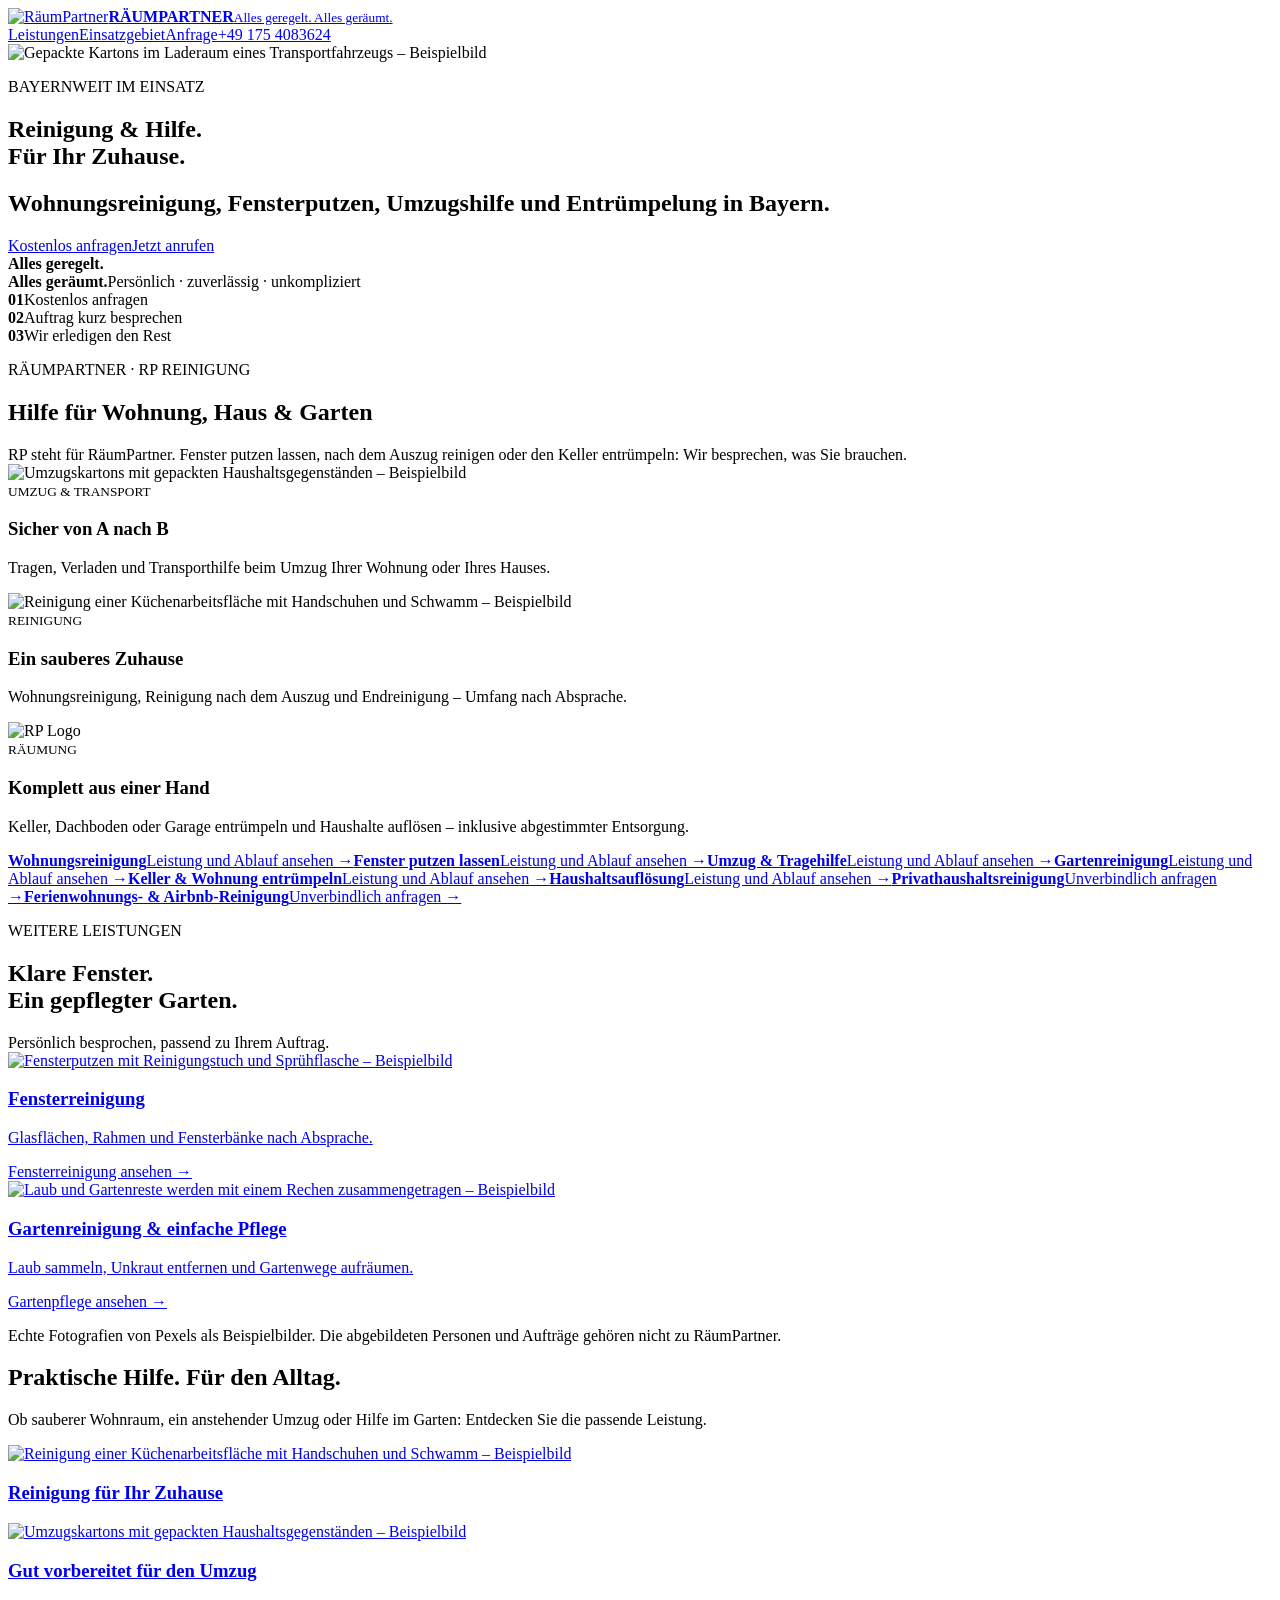
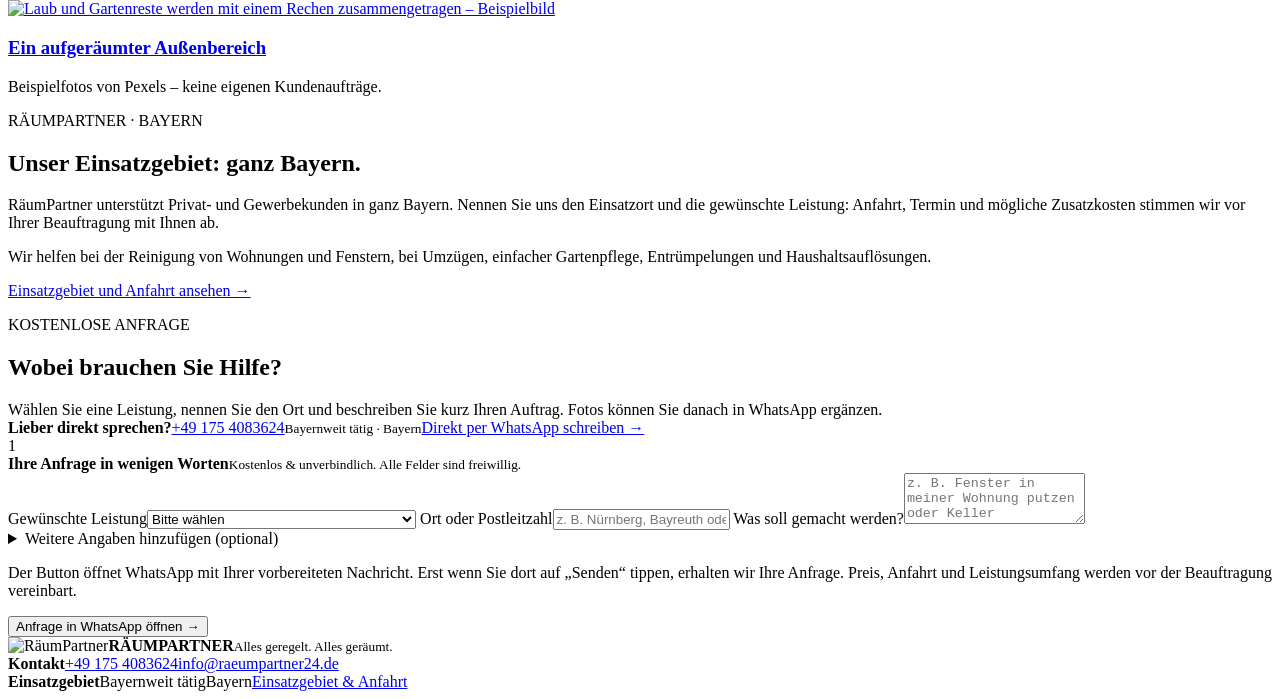
==== src/index.html @ dae3a189 "Update service area to Bavaria and add cleaning services" ====
<!DOCTYPE html>

<html lang="de">
<head><meta charset="utf-8"/><meta content="width=device-width,initial-scale=1" name="viewport"/><title>RäumPartner (RP) | Reinigung &amp; Umzug in Bayern</title><meta content="RäumPartner bietet Reinigung, Umzugshilfe, Entrümpelung sowie Privathaushalts- und Ferienwohnungsreinigung in ganz Bayern." name="description"/><meta content="index,follow,max-image-preview:large" name="robots"/><link href="https://raeumpartner24.de/" rel="canonical"/><link href="/favicon.svg" rel="icon" sizes="any" type="image/svg+xml"/><link href="/styles.css" rel="stylesheet"/><link href="/seo.css" rel="stylesheet"/><link href="/services.css" rel="stylesheet"/><meta content="website" property="og:type"/><meta content="RäumPartner" property="og:site_name"/><meta content="de_DE" property="og:locale"/><meta content="RäumPartner (RP) | Reinigung &amp; Umzug Bayern" property="og:title"/><meta content="RäumPartner bietet Reinigung, Umzugshilfe, Entrümpelung sowie Privathaushalts- und Ferienwohnungsreinigung in ganz Bayern." property="og:description"/><meta content="https://raeumpartner24.de/" property="og:url"/><meta content="https://raeumpartner24.de/foto-transport-1280.svg" property="og:image"/><script type="application/ld+json">{"@context":"https://schema.org","@graph":[{"@type":"Organization","@id":"https://raeumpartner24.de/#business","name":"RäumPartner","alternateName":["Raeumpartner","Raumpartner","RP","RP Reinigung"],"url":"https://raeumpartner24.de/","telephone":"+491754083624","email":"info@raeumpartner24.de","logo":{"@type":"ImageObject","url":"https://raeumpartner24.de/rp-logo-transparent.svg","width":512,"height":512},"areaServed":[{"@type":"AdministrativeArea","name":"Bayern"}],"contactPoint":{"@type":"ContactPoint","telephone":"+491754083624","email":"info@raeumpartner24.de","contactType":"customer enquiries"}},{"@type":"WebSite","@id":"https://raeumpartner24.de/#website","url":"https://raeumpartner24.de/","name":"RäumPartner","inLanguage":"de","publisher":{"@id":"https://raeumpartner24.de/#business"},"alternateName":["RP","RP Reinigung"]},{"@type":"WebPage","@id":"https://raeumpartner24.de/#webpage","url":"https://raeumpartner24.de/","name":"RäumPartner (RP) | Reinigung & Umzug Bayern","description":"RäumPartner bietet Reinigung, Umzugshilfe, Entrümpelung sowie Privathaushalts- und Ferienwohnungsreinigung in ganz Bayern.","inLanguage":"de","isPartOf":{"@id":"https://raeumpartner24.de/#website"}}]}</script><meta content="dbnfpOMrKp-sdjG33YXzh4GkXiEwFnBauRrrXP3Vllk" name="google-site-verification"/></head>
<body>
<header>
<a class="logo" href="#start"><img alt="RäumPartner" src="rp-logo-transparent.svg"/><span><b>RÄUM<span>PARTNER</span></b><small>Alles geregelt. Alles geräumt.</small></span></a>
<nav><a href="#leistungen">Leistungen</a><a href="#einsatzgebiet">Einsatzgebiet</a><a href="#anfrage">Anfrage</a><a class="call" href="tel:+491754083624">+49 175 4083624</a></nav>
</header>
<main>
<section class="hero" id="start">
<img alt="Gepackte Kartons im Laderaum eines Transportfahrzeugs – Beispielbild" decoding="async" fetchpriority="high" height="2276" sizes="(max-width: 760px) 100vw, 50vw" src="foto-transport-1280.svg" srcset="/foto-transport-640.svg 640w, /foto-transport-1280.svg 1280w" width="1280"/>
<div class="shade"></div>
<div class="hero-copy"><p>BAYERNWEIT IM EINSATZ</p><h1>Reinigung &amp; Hilfe.<br/><span>Für Ihr Zuhause.</span></h1><h2>Wohnungsreinigung, Fensterputzen, Umzugshilfe und Entrümpelung in Bayern.</h2><div><a class="gold" href="#anfrage">Kostenlos anfragen</a><a class="ghost" href="tel:+491754083624">Jetzt anrufen</a></div></div>
<div class="promise"><b>Alles geregelt.<br/>Alles geräumt.</b><span>Persönlich · zuverlässig · unkompliziert</span></div>
</section>
<section class="quick"><div><b>01</b><span>Kostenlos anfragen</span></div><div><b>02</b><span>Auftrag kurz besprechen</span></div><div><b>03</b><span>Wir erledigen den Rest</span></div></section>
<section class="work" id="leistungen">
<div class="title"><p>RÄUMPARTNER · RP REINIGUNG</p><h2>Hilfe für Wohnung, Haus &amp; Garten</h2><span>RP steht für RäumPartner. Fenster putzen lassen, nach dem Auszug reinigen oder den Keller entrümpeln: Wir besprechen, was Sie brauchen.</span></div>
<div class="photo-grid">
<article class="photo-card large"><img alt="Umzugskartons mit gepackten Haushaltsgegenständen – Beispielbild" decoding="async" height="1920" loading="lazy" sizes="(max-width: 760px) 100vw, 50vw" src="foto-umzug-1280.svg" srcset="/foto-umzug-640.svg 640w, /foto-umzug-1280.svg 1280w" width="1280"/><div><small>UMZUG &amp; TRANSPORT</small><h3>Sicher von A nach B</h3><p>Tragen, Verladen und Transporthilfe beim Umzug Ihrer Wohnung oder Ihres Hauses.</p></div></article>
<article class="photo-card"><img alt="Reinigung einer Küchenarbeitsfläche mit Handschuhen und Schwamm – Beispielbild" decoding="async" height="853" loading="lazy" sizes="(max-width: 760px) 100vw, 50vw" src="foto-reinigung-1280.svg" srcset="/foto-reinigung-640.svg 640w, /foto-reinigung-1280.svg 1280w" width="1280"/><div><small>REINIGUNG</small><h3>Ein sauberes Zuhause</h3><p>Wohnungsreinigung, Reinigung nach dem Auszug und Endreinigung – Umfang nach Absprache.</p></div></article>
<article class="dark-card brand-card"><img alt="RP Logo" src="rp-logo-transparent.svg"/><div><small>RÄUMUNG</small><h3>Komplett aus einer Hand</h3><p>Keller, Dachboden oder Garage entrümpeln und Haushalte auflösen – inklusive abgestimmter Entsorgung.</p></div></article>
</div>
<div class="service-links home-service-links"><a class="service-link" href="/reinigung.html"><strong>Wohnungsreinigung</strong><span>Leistung und Ablauf ansehen →</span></a><a class="service-link" href="/fensterreinigung.html"><strong>Fenster putzen lassen</strong><span>Leistung und Ablauf ansehen →</span></a><a class="service-link" href="/umzug.html"><strong>Umzug &amp; Tragehilfe</strong><span>Leistung und Ablauf ansehen →</span></a><a class="service-link" href="/gartenpflege.html"><strong>Gartenreinigung</strong><span>Leistung und Ablauf ansehen →</span></a><a class="service-link" href="/entruempelung.html"><strong>Keller &amp; Wohnung entrümpeln</strong><span>Leistung und Ablauf ansehen →</span></a><a class="service-link" href="/haushaltsaufloesung.html"><strong>Haushaltsauflösung</strong><span>Leistung und Ablauf ansehen →</span></a><a class="service-link" href="/#anfrage"><strong>Privathaushaltsreinigung</strong><span>Unverbindlich anfragen →</span></a><a class="service-link" href="/#anfrage"><strong>Ferienwohnungs- &amp; Airbnb-Reinigung</strong><span>Unverbindlich anfragen →</span></a></div>
</section>
<section class="new-services"><div class="title"><p>WEITERE LEISTUNGEN</p><h2>Klare Fenster.<br/>Ein gepflegter Garten.</h2><span>Persönlich besprochen, passend zu Ihrem Auftrag.</span></div><div class="visual-services"><a href="/fensterreinigung.html"><img alt="Fensterputzen mit Reinigungstuch und Sprühflasche – Beispielbild" decoding="async" height="1920" loading="lazy" sizes="(max-width: 760px) 100vw, 50vw" src="/foto-fenster-640.svg" srcset="/foto-fenster-640.svg 640w, /foto-fenster-1280.svg 1280w" width="1280"/><div><h3>Fensterreinigung</h3><p>Glasflächen, Rahmen und Fensterbänke nach Absprache.</p><span>Fensterreinigung ansehen →</span></div></a><a href="/gartenpflege.html"><img alt="Laub und Gartenreste werden mit einem Rechen zusammengetragen – Beispielbild" decoding="async" height="853" loading="lazy" sizes="(max-width: 760px) 100vw, 50vw" src="/foto-garten-640.svg" srcset="/foto-garten-640.svg 640w, /foto-garten-1280.svg 1280w" width="1280"/><div><h3>Gartenreinigung &amp; einfache Pflege</h3><p>Laub sammeln, Unkraut entfernen und Gartenwege aufräumen.</p><span>Gartenpflege ansehen →</span></div></a></div><p class="image-note">Echte Fotografien von Pexels als Beispielbilder. Die abgebildeten Personen und Aufträge gehören nicht zu RäumPartner.</p></section><section class="photo-life"><h2>Praktische Hilfe. Für den Alltag.</h2><p>Ob sauberer Wohnraum, ein anstehender Umzug oder Hilfe im Garten: Entdecken Sie die passende Leistung.</p><div class="photo-life-grid"><a href="/reinigung.html"><img alt="Reinigung einer Küchenarbeitsfläche mit Handschuhen und Schwamm – Beispielbild" decoding="async" height="853" loading="lazy" src="/foto-reinigung-1280.svg" width="1280"/><h3>Reinigung für Ihr Zuhause</h3></a><a href="/umzug.html"><img alt="Umzugskartons mit gepackten Haushaltsgegenständen – Beispielbild" decoding="async" height="853" loading="lazy" src="/foto-umzug-1280.svg" width="1280"/><h3>Gut vorbereitet für den Umzug</h3></a><a href="/gartenpflege.html"><img alt="Laub und Gartenreste werden mit einem Rechen zusammengetragen – Beispielbild" decoding="async" height="853" loading="lazy" src="/foto-garten-1280.svg" width="1280"/><h3>Ein aufgeräumter Außenbereich</h3></a></div><p class="image-note">Beispielfotos von Pexels – keine eigenen Kundenaufträge.</p></section><section class="local" id="einsatzgebiet"><div><p>RÄUMPARTNER · BAYERN</p><h2>Unser Einsatzgebiet: ganz Bayern.</h2></div><div><p>RäumPartner unterstützt Privat- und Gewerbekunden in ganz Bayern. Nennen Sie uns den Einsatzort und die gewünschte Leistung: Anfahrt, Termin und mögliche Zusatzkosten stimmen wir vor Ihrer Beauftragung mit Ihnen ab.</p><p>Wir helfen bei der Reinigung von Wohnungen und Fenstern, bei Umzügen, einfacher Gartenpflege, Entrümpelungen und Haushaltsauflösungen.</p><a class="area-more" href="/einsatzgebiet.html">Einsatzgebiet und Anfahrt ansehen →</a></div></section>
<section class="request" id="anfrage">
<aside><p>KOSTENLOSE ANFRAGE</p><h2>Wobei brauchen Sie Hilfe?</h2><span>Wählen Sie eine Leistung, nennen Sie den Ort und beschreiben Sie kurz Ihren Auftrag. Fotos können Sie danach in WhatsApp ergänzen.</span><div class="contact-box"><b>Lieber direkt sprechen?</b><a href="tel:+491754083624">+49 175 4083624</a><small>Bayernweit tätig · Bayern</small><a class="direct-whatsapp" href="https://wa.me/491754083624" rel="noopener" target="_blank">Direkt per WhatsApp schreiben →</a></div></aside>
<form id="requestForm">
<div class="form-title"><span>1</span><div><b>Ihre Anfrage in wenigen Worten</b><small>Kostenlos &amp; unverbindlich. Alle Felder sind freiwillig.</small></div></div>
<div class="fields">
<label class="wide">Gewünschte Leistung<select name="service"><option value="">Bitte wählen</option><option value="Reinigung">Wohnungsreinigung</option><option value="Fensterreinigung">Fenster putzen lassen</option><option value="Umzugsreinigung">Reinigung nach dem Auszug</option><option value="Umzug und Transport">Umzug &amp; Tragehilfe</option><option value="Entrümpelung">Keller, Garage oder Wohnung entrümpeln</option><option value="Haushaltsauflösung">Haushaltsauflösung</option><option value="Gartenreinigung und Gartenpflege">Gartenreinigung &amp; einfache Pflege</option><option value="Privathaushaltsreinigung">Privathaushaltsreinigung</option><option value="Ferienwohnungs- und Airbnb-Reinigung">Ferienwohnungs- &amp; Airbnb-Reinigung</option><option value="Sonstige Anfrage">Andere Anfrage</option></select></label>
<label class="wide">Ort oder Postleitzahl<input autocomplete="address-level2" name="city" placeholder="z. B. Nürnberg, Bayreuth oder Ihre PLZ"/></label>
<label class="wide">Was soll gemacht werden?<textarea name="details" placeholder="z. B. Fenster in meiner Wohnung putzen oder Keller entrümpeln" rows="3"></textarea></label>
</div>
<details class="optional-details"><summary>Weitere Angaben hinzufügen (optional)</summary><div class="fields">
<label>Wunschtermin<input name="date" type="date"/></label><label>Fläche in m²<input inputmode="decimal" name="sqm" placeholder="z. B. 75"/></label>
<label>Etage<input name="floor" placeholder="z. B. 2. Etage ohne Aufzug"/></label><label>Anzahl Zimmer<input inputmode="numeric" name="rooms" placeholder="z. B. 3"/></label>
<label>Name<input autocomplete="name" name="name" placeholder="Ihr Name"/></label><label>Telefonnummer<input autocomplete="tel" name="phone" placeholder="Ihre Telefonnummer" type="tel"/></label>
<label class="wide">E-Mail<input autocomplete="email" name="email" placeholder="Ihre E-Mail-Adresse" type="email"/></label>
</div></details>
<p class="photos">Der Button öffnet WhatsApp mit Ihrer vorbereiteten Nachricht. Erst wenn Sie dort auf „Senden“ tippen, erhalten wir Ihre Anfrage. Preis, Anfahrt und Leistungsumfang werden vor der Beauftragung vereinbart.</p>
<p aria-live="polite" class="form-message" hidden="" id="formMessage" role="status"></p>
<button type="submit">Anfrage in WhatsApp öffnen <span>→</span></button>
</form>
</section>
</main>
<footer><div class="logo"><img alt="RäumPartner" src="rp-logo-transparent.svg"/><span><b>RÄUM<span>PARTNER</span></b><small>Alles geregelt. Alles geräumt.</small></span></div><div><b>Kontakt</b><a href="tel:+491754083624">+49 175 4083624</a><a href="mailto:info@raeumpartner24.de">info@raeumpartner24.de</a></div><div><b>Einsatzgebiet</b><span>Bayernweit tätig</span><span>Bayern</span><a href="/einsatzgebiet.html">Einsatzgebiet &amp; Anfahrt</a></div></footer>
<script src="script.js"></script>
</body></html>
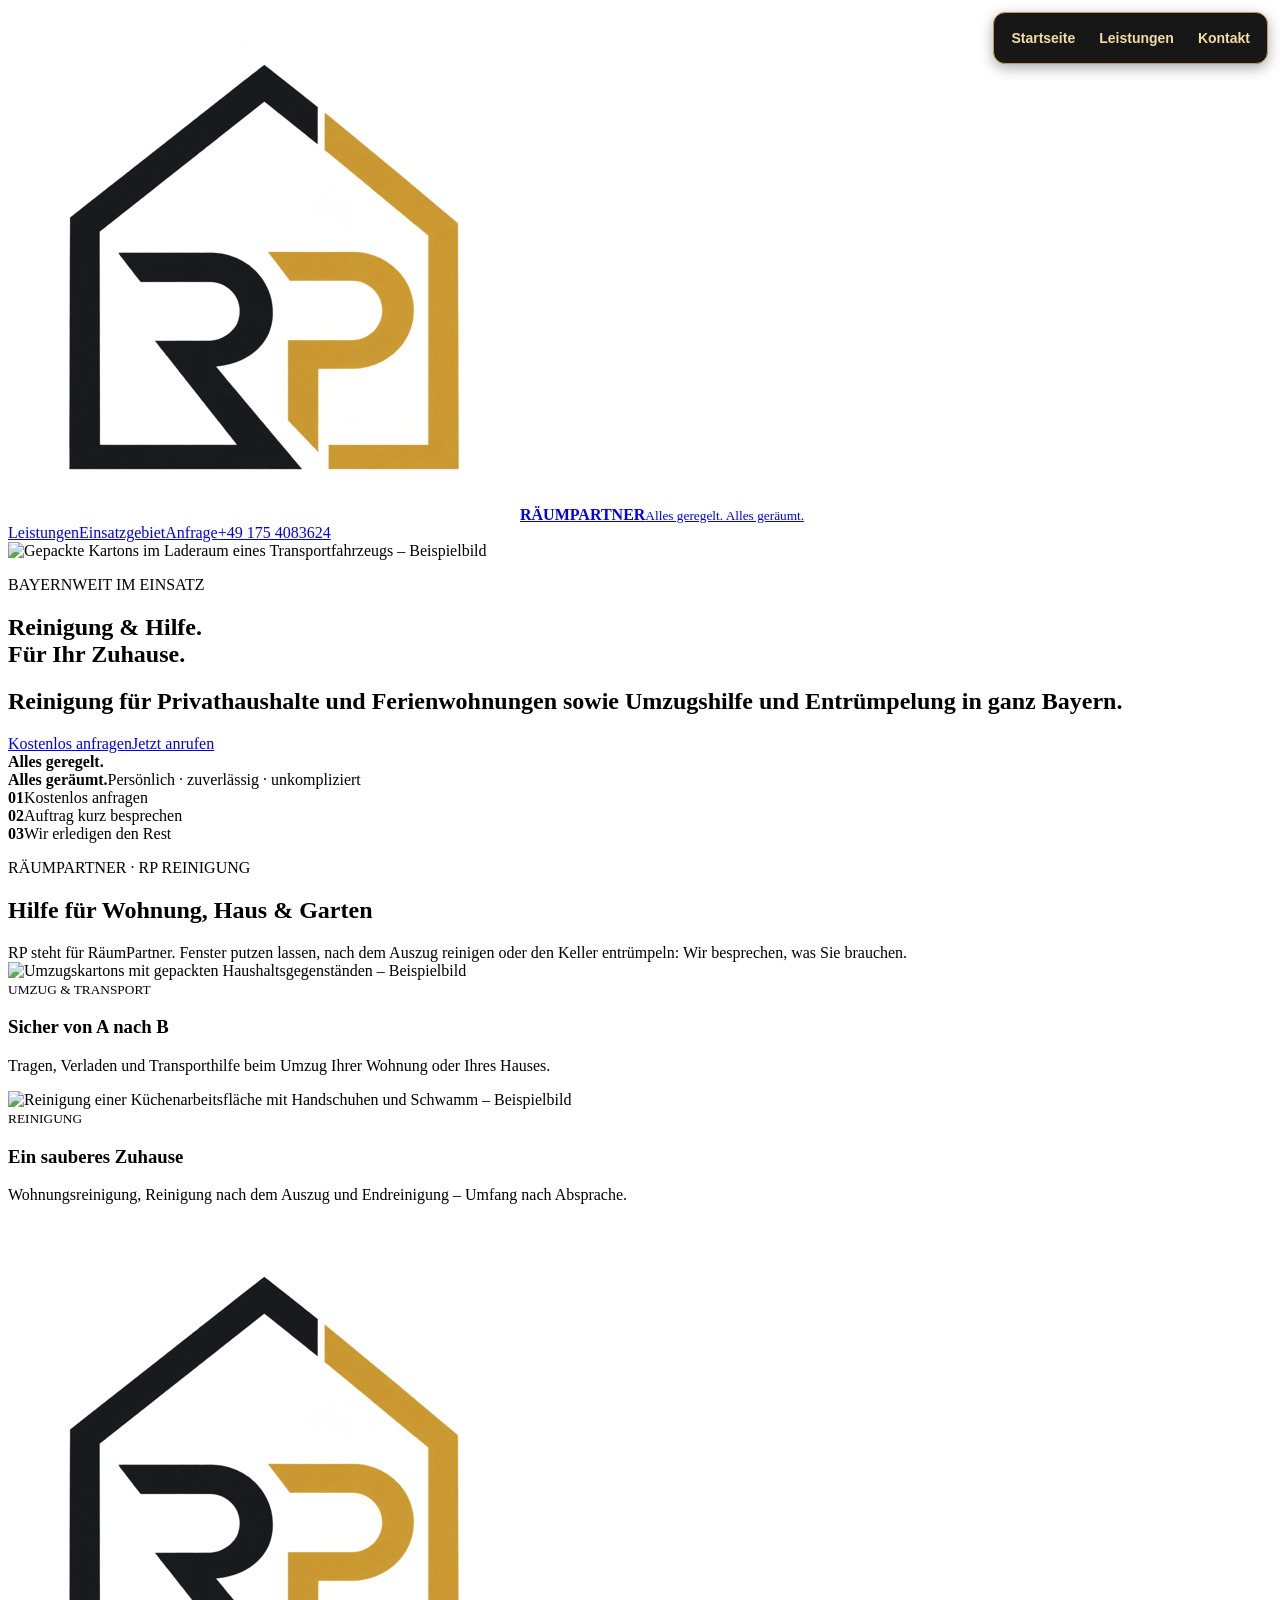
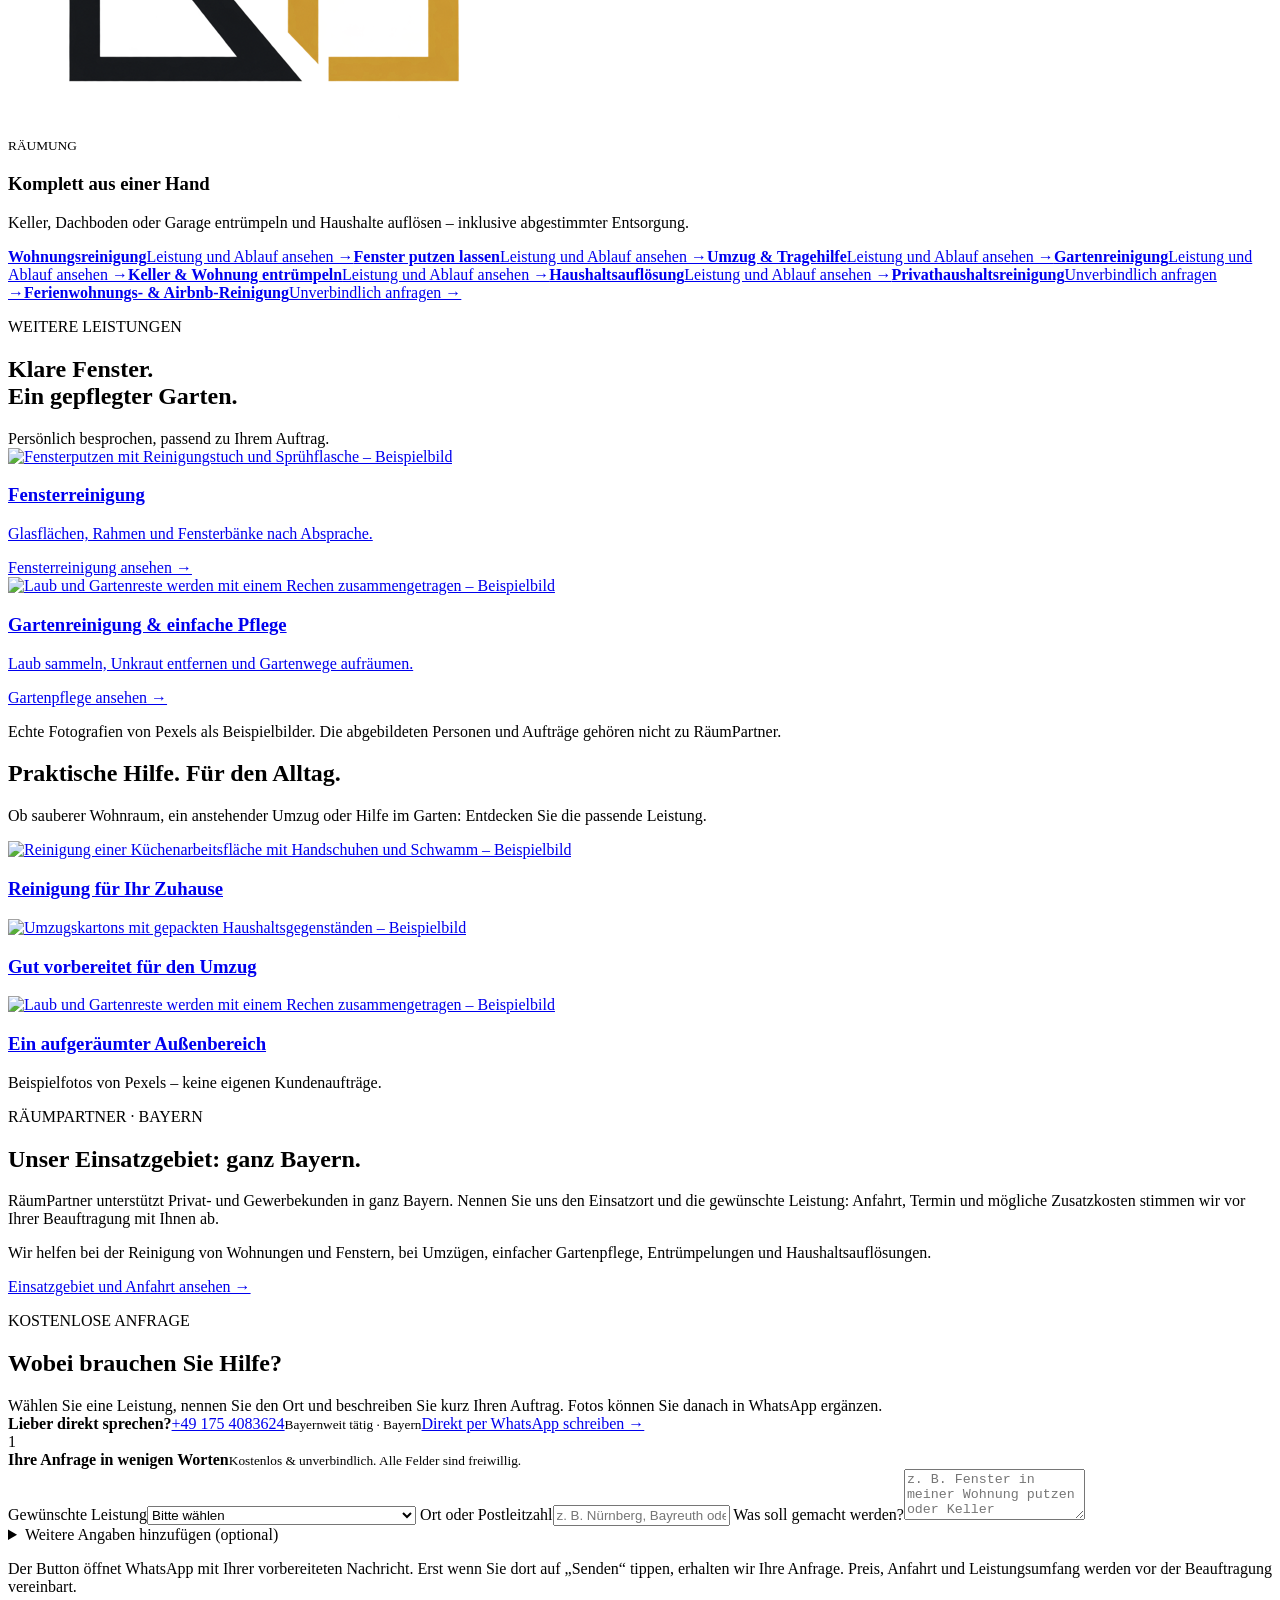
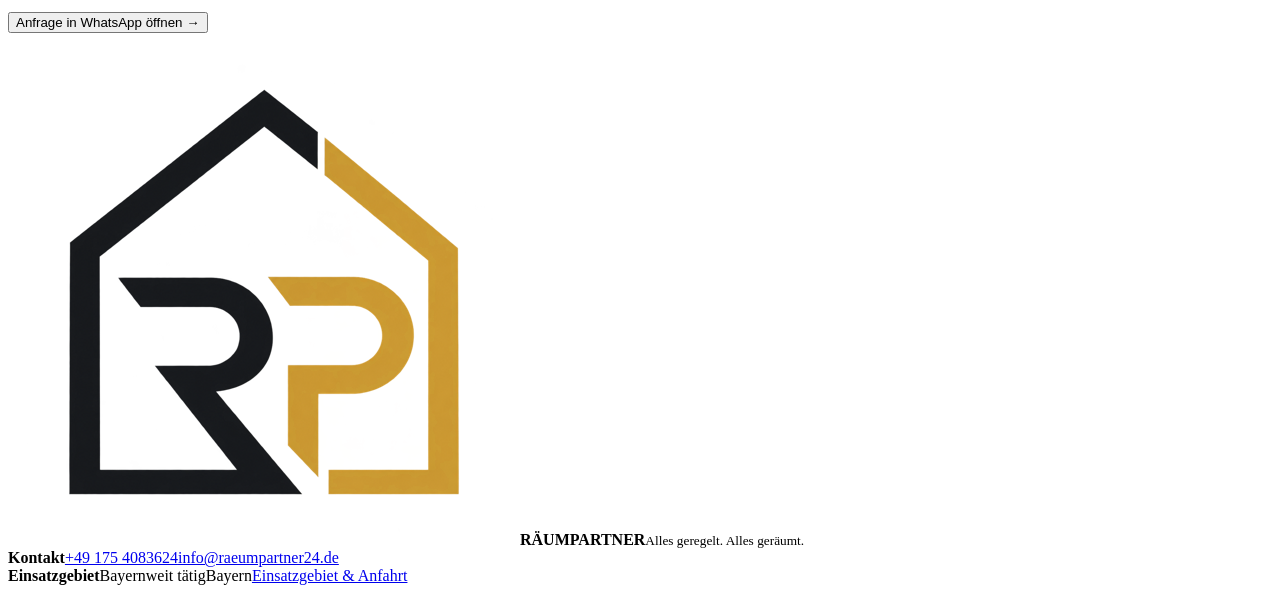
==== commit 102dfa8a: "Polish Bavaria service area copy" ====
--- a/src/index.html
+++ b/src/index.html
@@ -11,7 +11,7 @@
 <section class="hero" id="start">
 <img alt="Gepackte Kartons im Laderaum eines Transportfahrzeugs – Beispielbild" decoding="async" fetchpriority="high" height="2276" sizes="(max-width: 760px) 100vw, 50vw" src="foto-transport-1280.svg" srcset="/foto-transport-640.svg 640w, /foto-transport-1280.svg 1280w" width="1280"/>
 <div class="shade"></div>
-<div class="hero-copy"><p>BAYERNWEIT IM EINSATZ</p><h1>Reinigung &amp; Hilfe.<br/><span>Für Ihr Zuhause.</span></h1><h2>Wohnungsreinigung, Fensterputzen, Umzugshilfe und Entrümpelung in Bayern.</h2><div><a class="gold" href="#anfrage">Kostenlos anfragen</a><a class="ghost" href="tel:+491754083624">Jetzt anrufen</a></div></div>
+<div class="hero-copy"><p>BAYERNWEIT IM EINSATZ</p><h1>Reinigung &amp; Hilfe.<br/><span>Für Ihr Zuhause.</span></h1><h2>Reinigung für Privathaushalte und Ferienwohnungen sowie Umzugshilfe und Entrümpelung in ganz Bayern.</h2><div><a class="gold" href="#anfrage">Kostenlos anfragen</a><a class="ghost" href="tel:+491754083624">Jetzt anrufen</a></div></div>
 <div class="promise"><b>Alles geregelt.<br/>Alles geräumt.</b><span>Persönlich · zuverlässig · unkompliziert</span></div>
 </section>
 <section class="quick"><div><b>01</b><span>Kostenlos anfragen</span></div><div><b>02</b><span>Auftrag kurz besprechen</span></div><div><b>03</b><span>Wir erledigen den Rest</span></div></section>
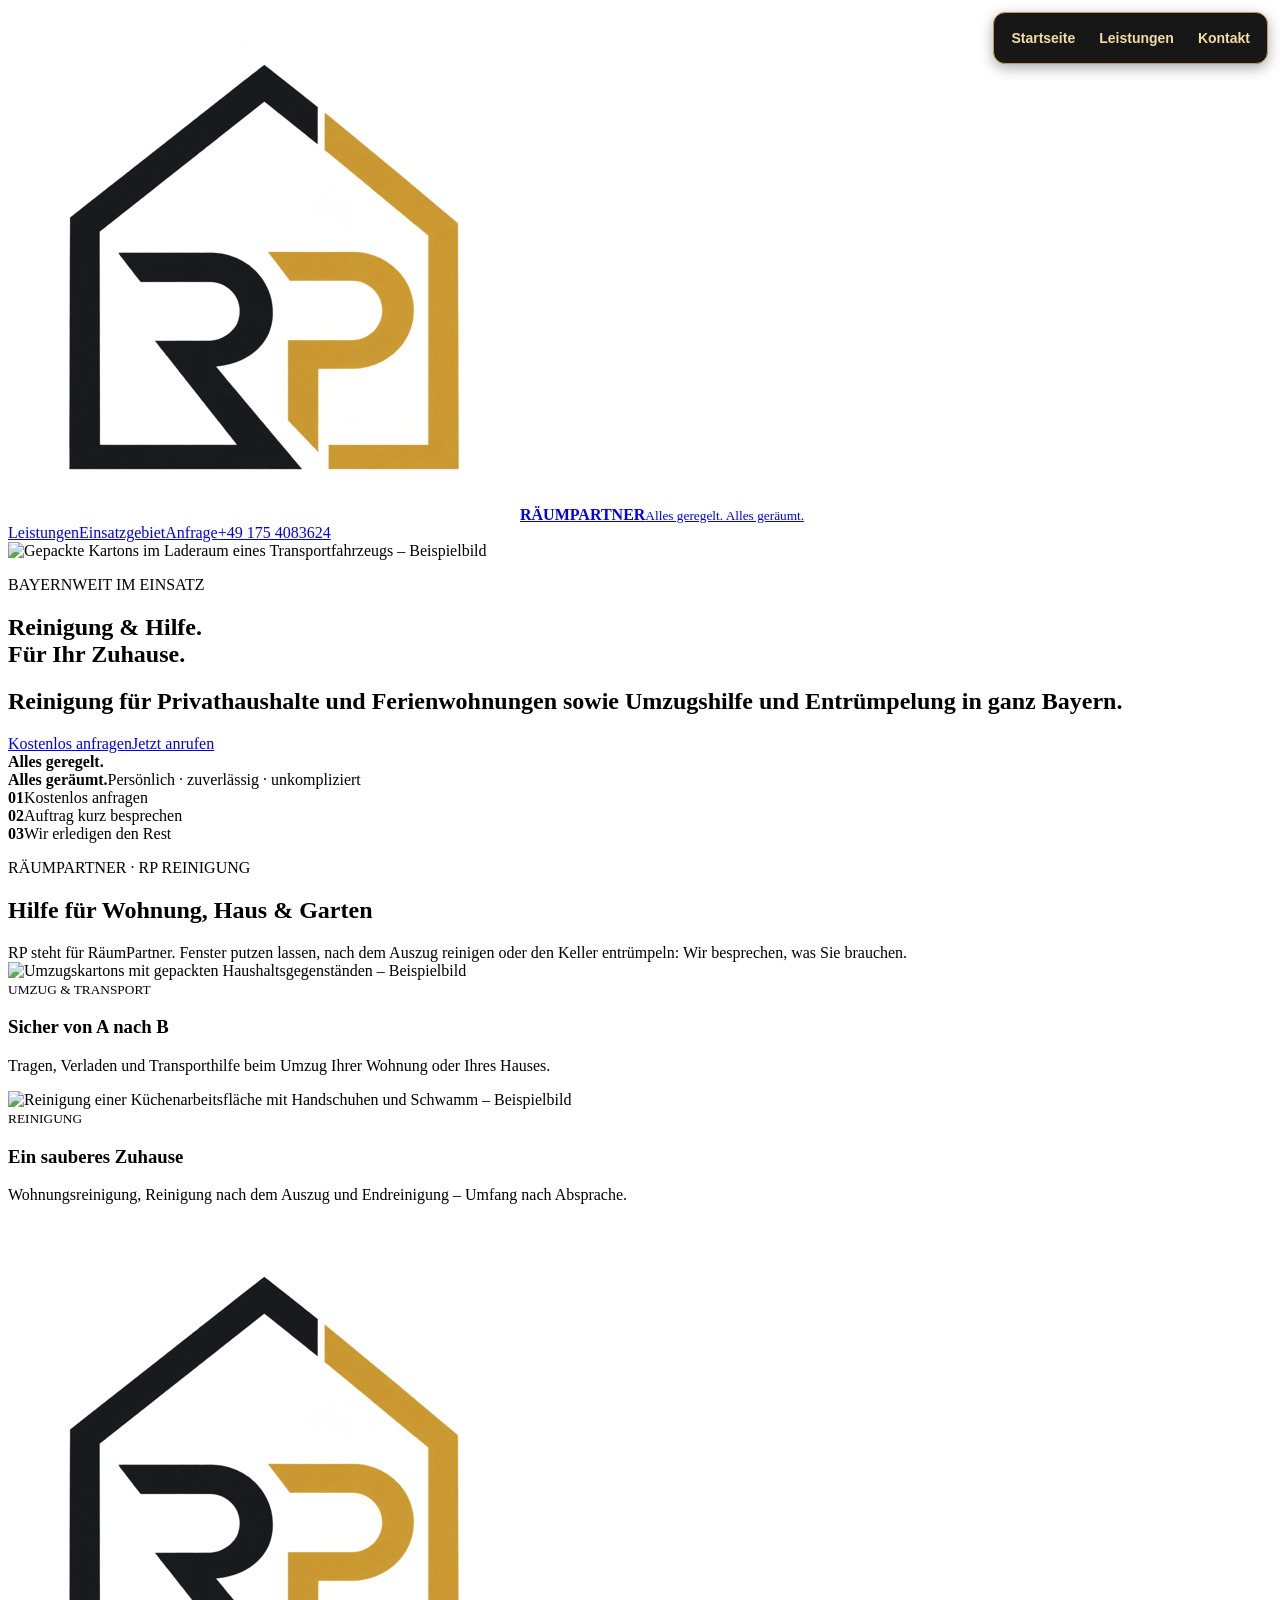
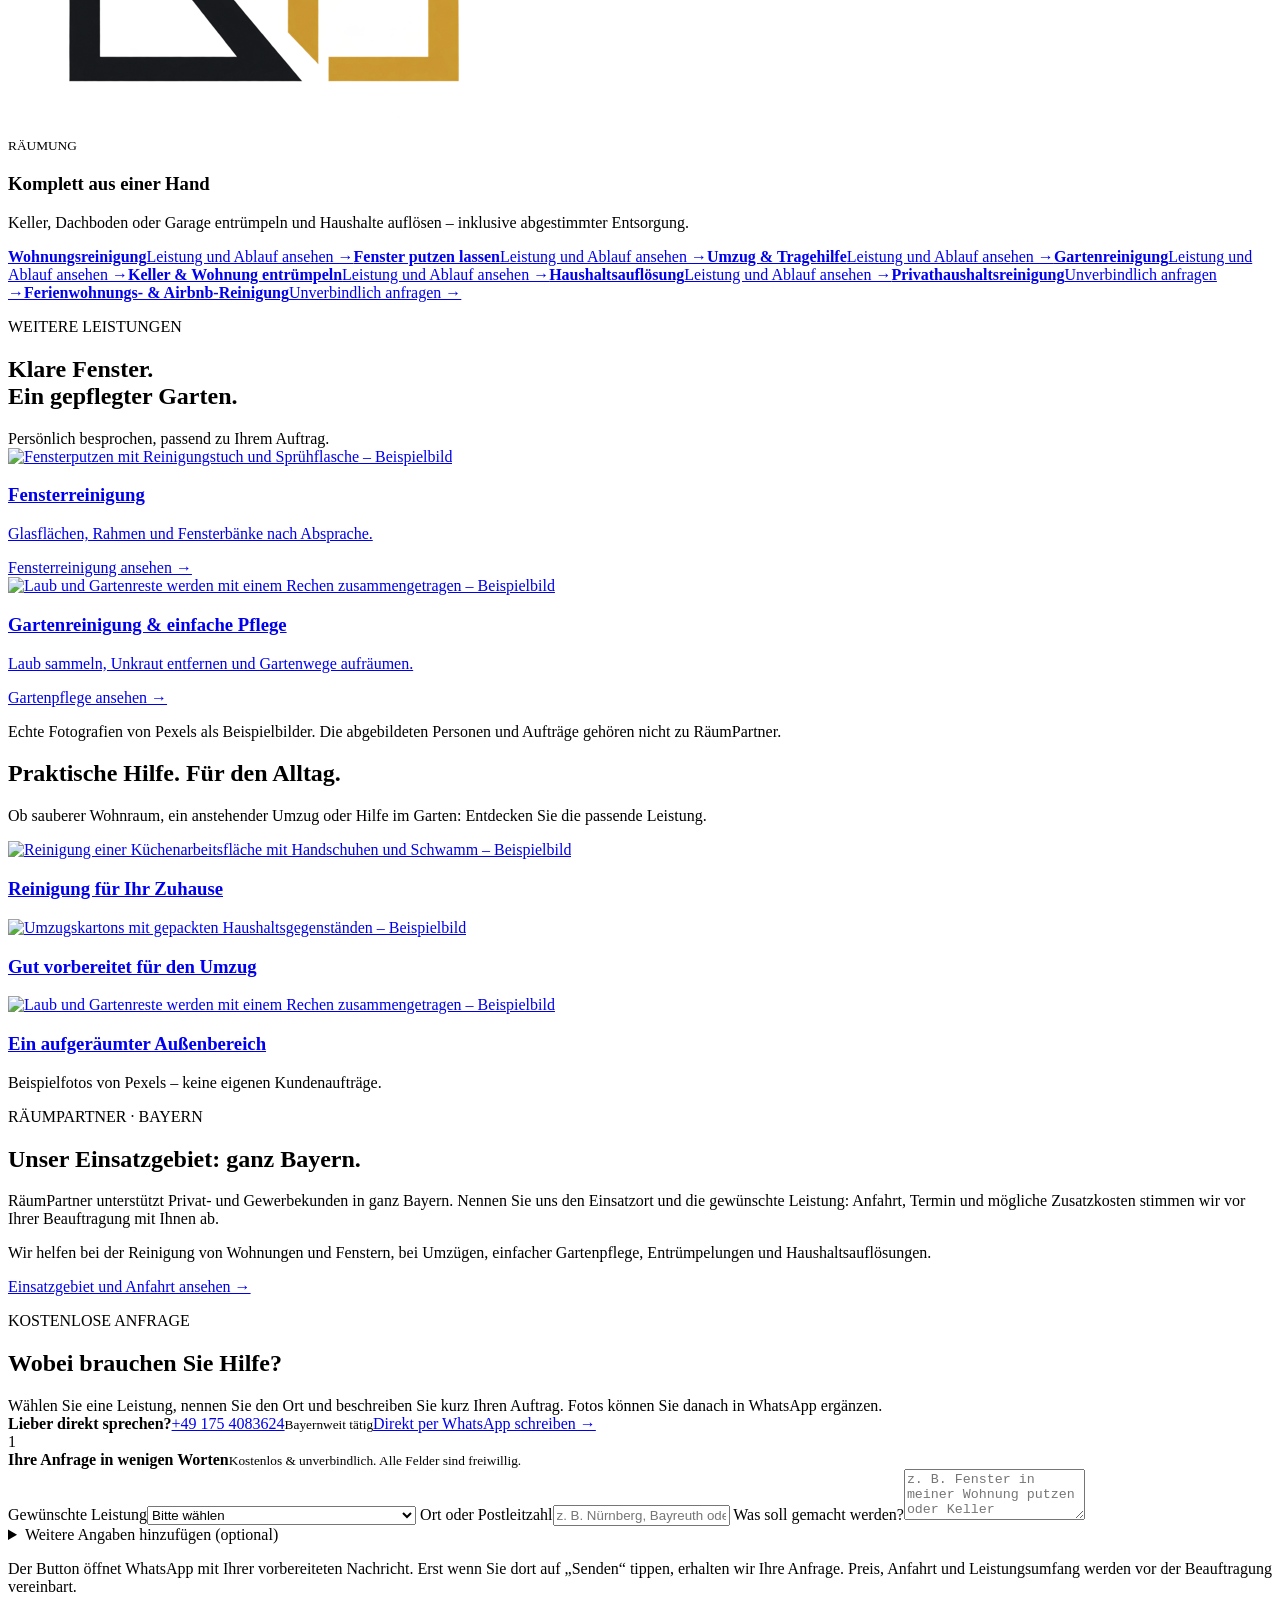
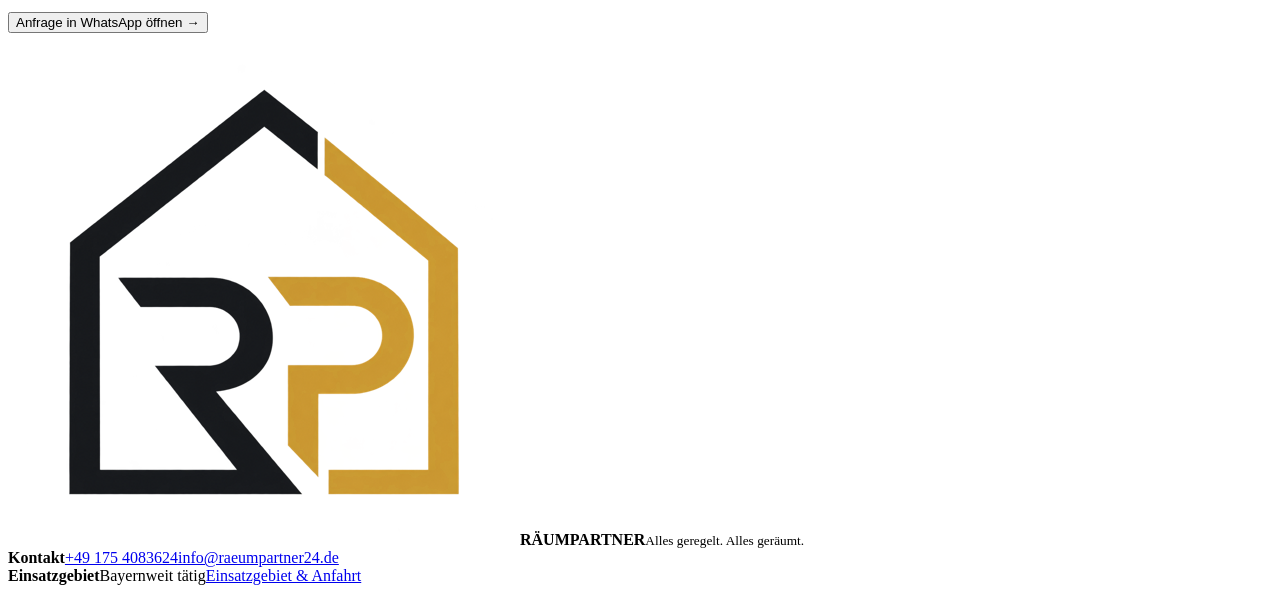
==== commit 274020b0: "Remove duplicate area labels" ====
--- a/src/index.html
+++ b/src/index.html
@@ -26,7 +26,7 @@
 </section>
 <section class="new-services"><div class="title"><p>WEITERE LEISTUNGEN</p><h2>Klare Fenster.<br/>Ein gepflegter Garten.</h2><span>Persönlich besprochen, passend zu Ihrem Auftrag.</span></div><div class="visual-services"><a href="/fensterreinigung.html"><img alt="Fensterputzen mit Reinigungstuch und Sprühflasche – Beispielbild" decoding="async" height="1920" loading="lazy" sizes="(max-width: 760px) 100vw, 50vw" src="/foto-fenster-640.svg" srcset="/foto-fenster-640.svg 640w, /foto-fenster-1280.svg 1280w" width="1280"/><div><h3>Fensterreinigung</h3><p>Glasflächen, Rahmen und Fensterbänke nach Absprache.</p><span>Fensterreinigung ansehen →</span></div></a><a href="/gartenpflege.html"><img alt="Laub und Gartenreste werden mit einem Rechen zusammengetragen – Beispielbild" decoding="async" height="853" loading="lazy" sizes="(max-width: 760px) 100vw, 50vw" src="/foto-garten-640.svg" srcset="/foto-garten-640.svg 640w, /foto-garten-1280.svg 1280w" width="1280"/><div><h3>Gartenreinigung &amp; einfache Pflege</h3><p>Laub sammeln, Unkraut entfernen und Gartenwege aufräumen.</p><span>Gartenpflege ansehen →</span></div></a></div><p class="image-note">Echte Fotografien von Pexels als Beispielbilder. Die abgebildeten Personen und Aufträge gehören nicht zu RäumPartner.</p></section><section class="photo-life"><h2>Praktische Hilfe. Für den Alltag.</h2><p>Ob sauberer Wohnraum, ein anstehender Umzug oder Hilfe im Garten: Entdecken Sie die passende Leistung.</p><div class="photo-life-grid"><a href="/reinigung.html"><img alt="Reinigung einer Küchenarbeitsfläche mit Handschuhen und Schwamm – Beispielbild" decoding="async" height="853" loading="lazy" src="/foto-reinigung-1280.svg" width="1280"/><h3>Reinigung für Ihr Zuhause</h3></a><a href="/umzug.html"><img alt="Umzugskartons mit gepackten Haushaltsgegenständen – Beispielbild" decoding="async" height="853" loading="lazy" src="/foto-umzug-1280.svg" width="1280"/><h3>Gut vorbereitet für den Umzug</h3></a><a href="/gartenpflege.html"><img alt="Laub und Gartenreste werden mit einem Rechen zusammengetragen – Beispielbild" decoding="async" height="853" loading="lazy" src="/foto-garten-1280.svg" width="1280"/><h3>Ein aufgeräumter Außenbereich</h3></a></div><p class="image-note">Beispielfotos von Pexels – keine eigenen Kundenaufträge.</p></section><section class="local" id="einsatzgebiet"><div><p>RÄUMPARTNER · BAYERN</p><h2>Unser Einsatzgebiet: ganz Bayern.</h2></div><div><p>RäumPartner unterstützt Privat- und Gewerbekunden in ganz Bayern. Nennen Sie uns den Einsatzort und die gewünschte Leistung: Anfahrt, Termin und mögliche Zusatzkosten stimmen wir vor Ihrer Beauftragung mit Ihnen ab.</p><p>Wir helfen bei der Reinigung von Wohnungen und Fenstern, bei Umzügen, einfacher Gartenpflege, Entrümpelungen und Haushaltsauflösungen.</p><a class="area-more" href="/einsatzgebiet.html">Einsatzgebiet und Anfahrt ansehen →</a></div></section>
 <section class="request" id="anfrage">
-<aside><p>KOSTENLOSE ANFRAGE</p><h2>Wobei brauchen Sie Hilfe?</h2><span>Wählen Sie eine Leistung, nennen Sie den Ort und beschreiben Sie kurz Ihren Auftrag. Fotos können Sie danach in WhatsApp ergänzen.</span><div class="contact-box"><b>Lieber direkt sprechen?</b><a href="tel:+491754083624">+49 175 4083624</a><small>Bayernweit tätig · Bayern</small><a class="direct-whatsapp" href="https://wa.me/491754083624" rel="noopener" target="_blank">Direkt per WhatsApp schreiben →</a></div></aside>
+<aside><p>KOSTENLOSE ANFRAGE</p><h2>Wobei brauchen Sie Hilfe?</h2><span>Wählen Sie eine Leistung, nennen Sie den Ort und beschreiben Sie kurz Ihren Auftrag. Fotos können Sie danach in WhatsApp ergänzen.</span><div class="contact-box"><b>Lieber direkt sprechen?</b><a href="tel:+491754083624">+49 175 4083624</a><small>Bayernweit tätig</small><a class="direct-whatsapp" href="https://wa.me/491754083624" rel="noopener" target="_blank">Direkt per WhatsApp schreiben →</a></div></aside>
 <form id="requestForm">
 <div class="form-title"><span>1</span><div><b>Ihre Anfrage in wenigen Worten</b><small>Kostenlos &amp; unverbindlich. Alle Felder sind freiwillig.</small></div></div>
 <div class="fields">
@@ -46,6 +46,6 @@
 </form>
 </section>
 </main>
-<footer><div class="logo"><img alt="RäumPartner" src="rp-logo-transparent.svg"/><span><b>RÄUM<span>PARTNER</span></b><small>Alles geregelt. Alles geräumt.</small></span></div><div><b>Kontakt</b><a href="tel:+491754083624">+49 175 4083624</a><a href="mailto:info@raeumpartner24.de">info@raeumpartner24.de</a></div><div><b>Einsatzgebiet</b><span>Bayernweit tätig</span><span>Bayern</span><a href="/einsatzgebiet.html">Einsatzgebiet &amp; Anfahrt</a></div></footer>
+<footer><div class="logo"><img alt="RäumPartner" src="rp-logo-transparent.svg"/><span><b>RÄUM<span>PARTNER</span></b><small>Alles geregelt. Alles geräumt.</small></span></div><div><b>Kontakt</b><a href="tel:+491754083624">+49 175 4083624</a><a href="mailto:info@raeumpartner24.de">info@raeumpartner24.de</a></div><div><b>Einsatzgebiet</b><span>Bayernweit tätig</span><a href="/einsatzgebiet.html">Einsatzgebiet &amp; Anfahrt</a></div></footer>
 <script src="script.js"></script>
 </body></html>
